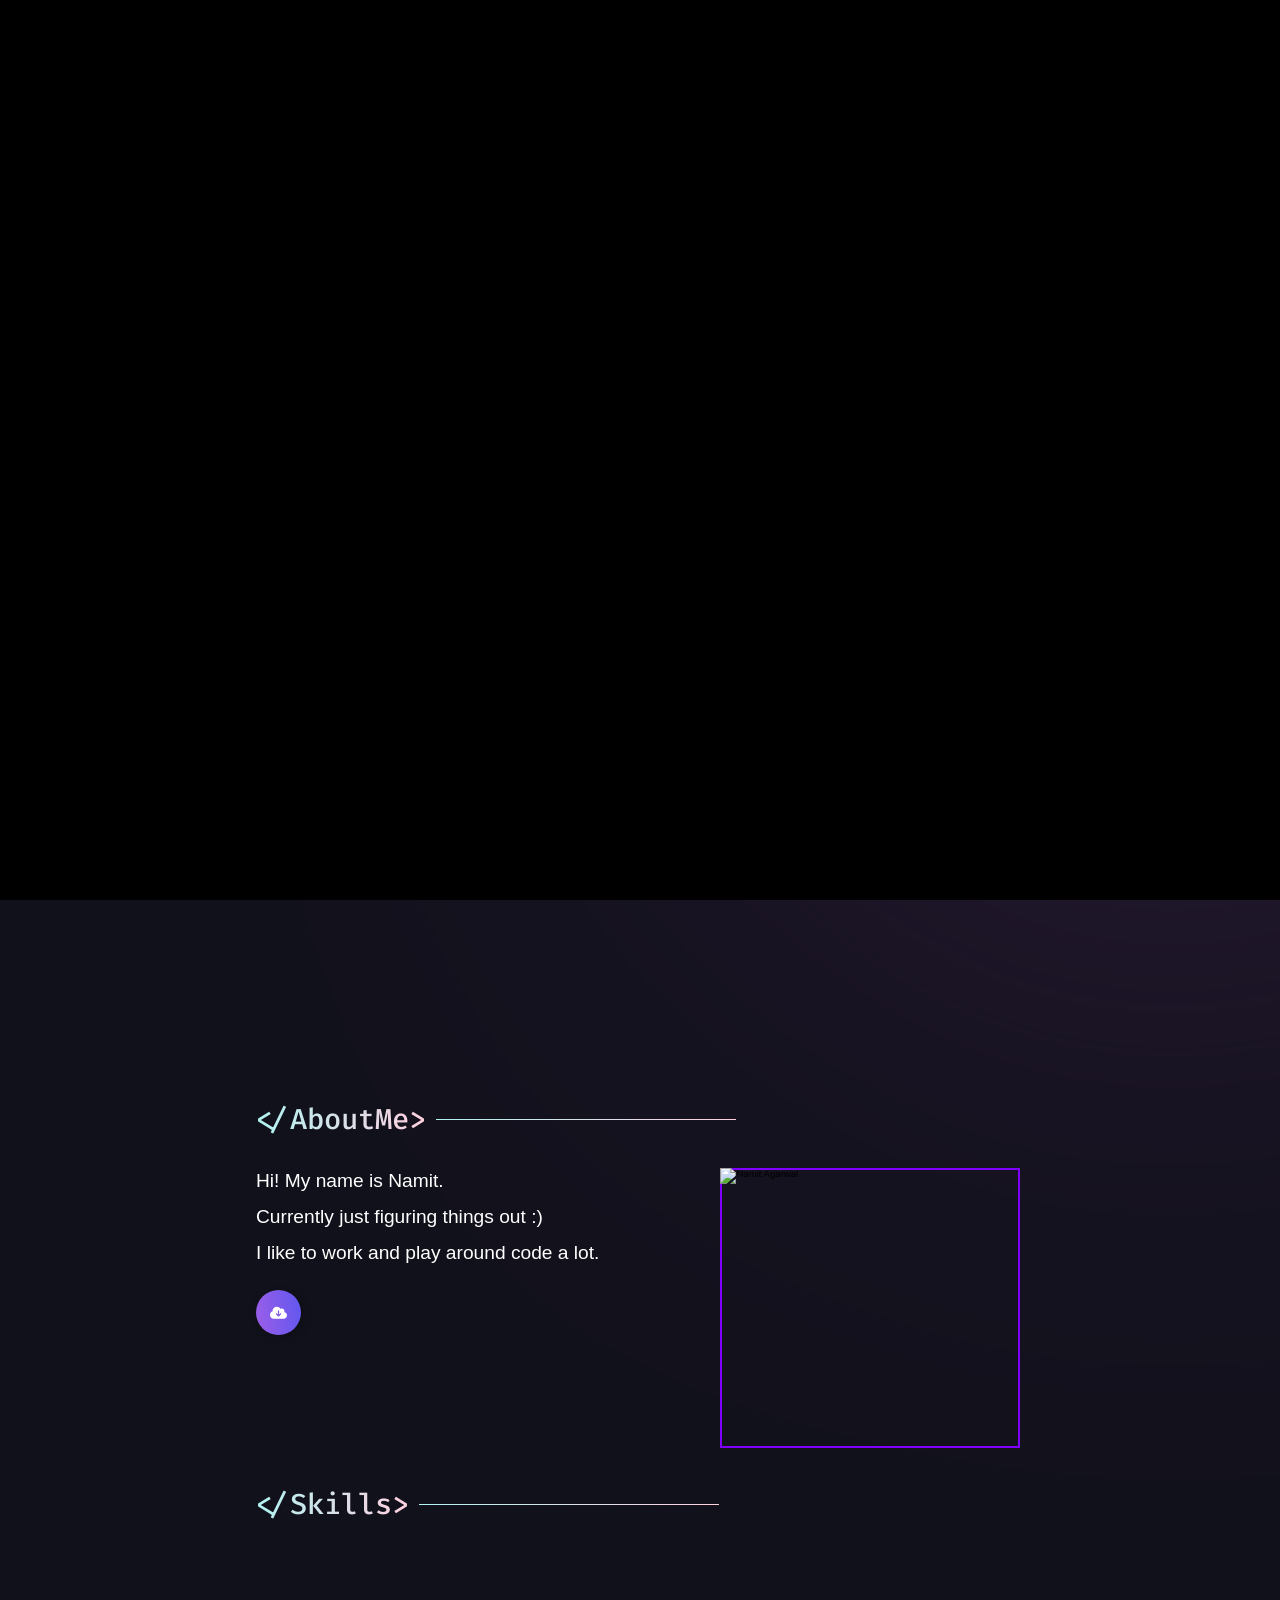
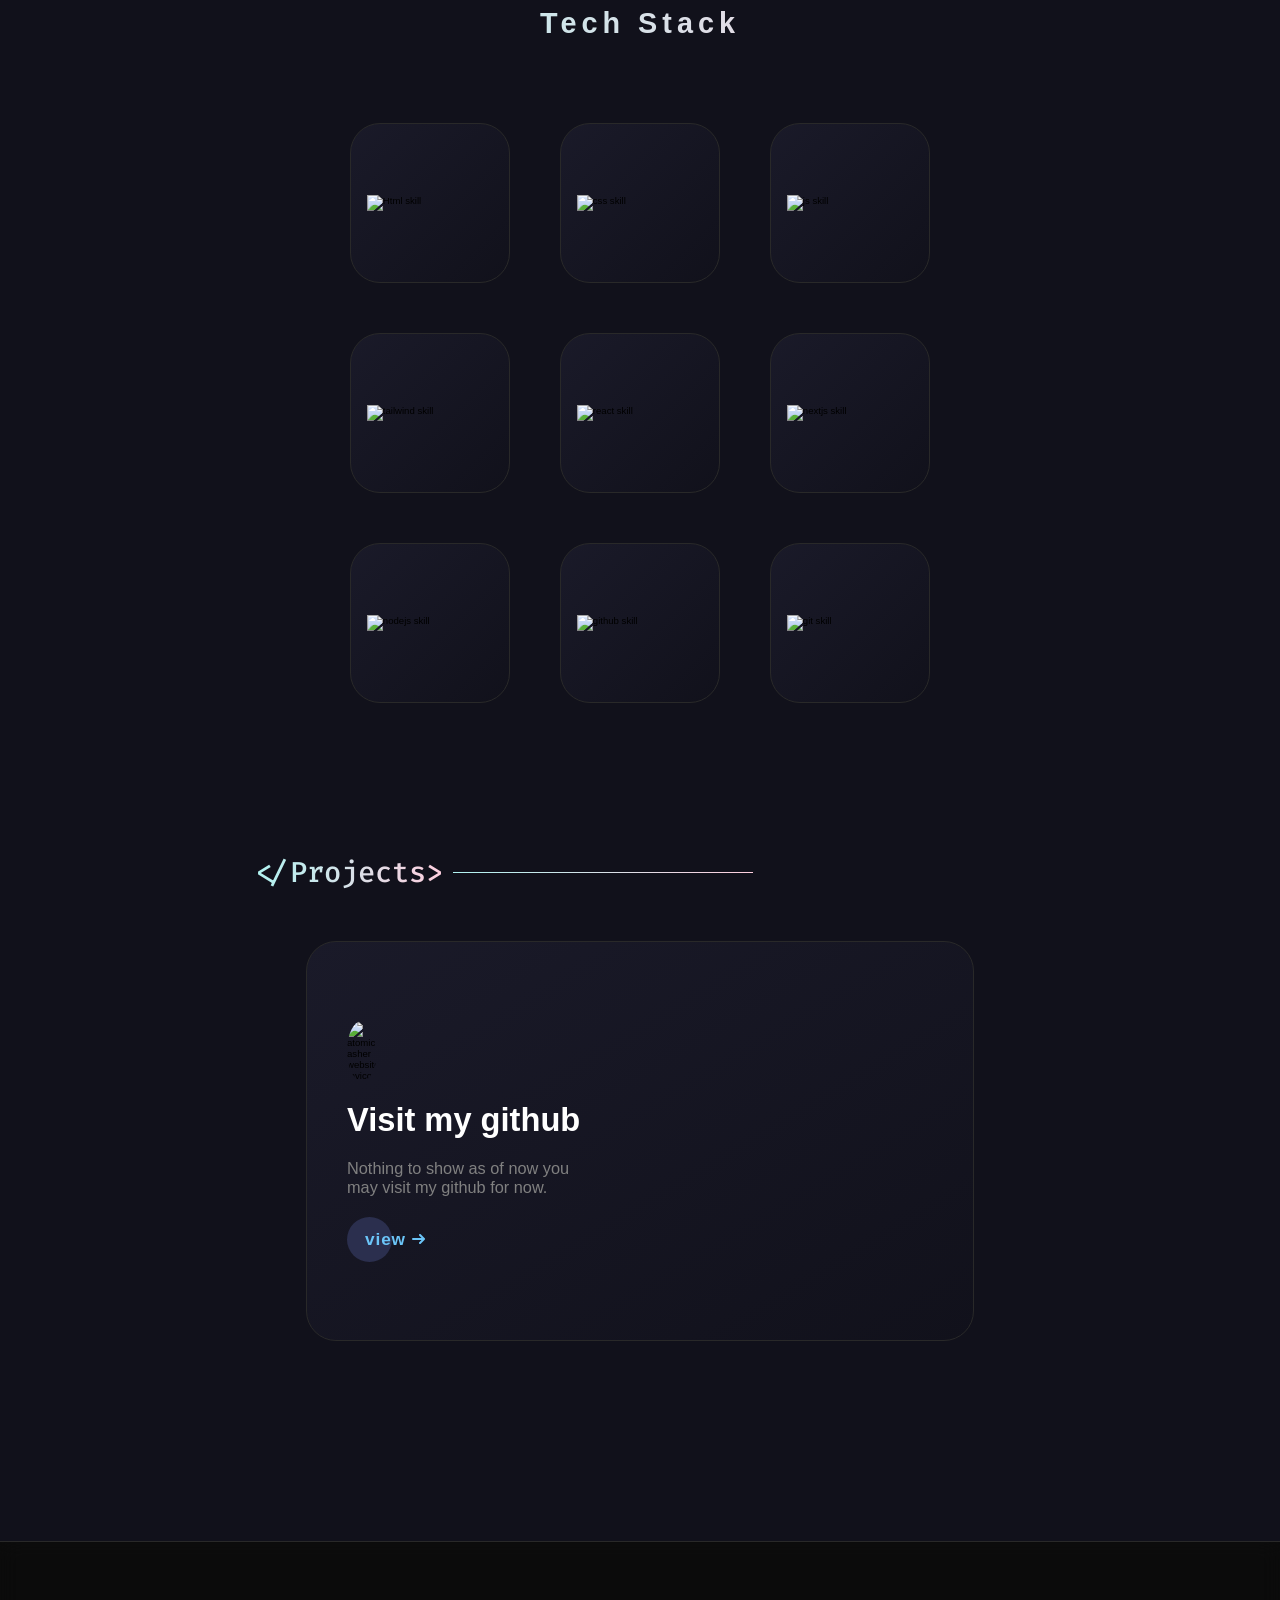
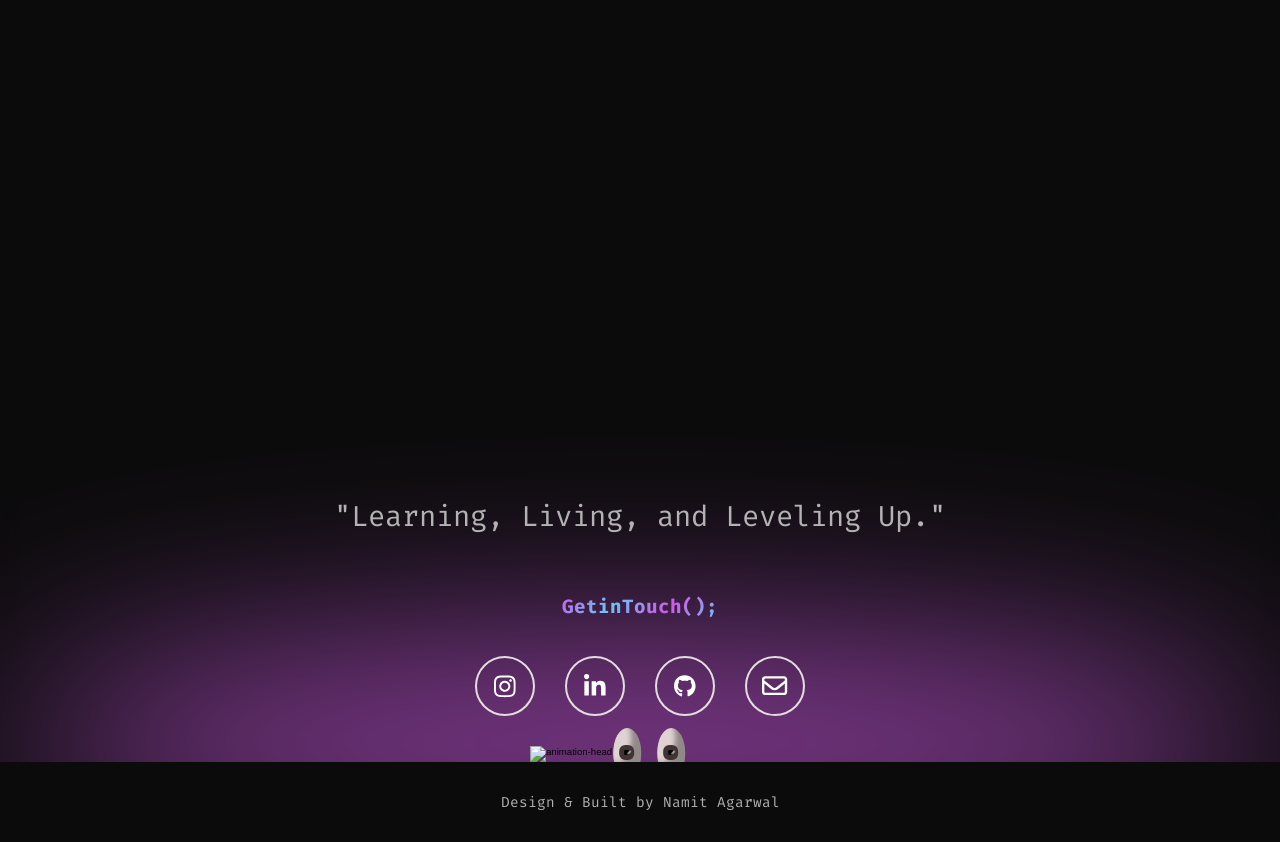
==== index.html @ bdeece2a "blog test push" ====
<!DOCTYPE html>
<html lang="en">
<!-- 


██╗░░██╗███████╗███╗░░██╗░█████╗░
╚██╗██╔╝██╔════╝████╗░██║██╔══██╗
░╚███╔╝░█████╗░░██╔██╗██║██║░░██║
░██╔██╗░██╔══╝░░██║╚████║██║░░██║
██╔╝╚██╗███████╗██║░╚███║╚█████╔╝
╚═╝░░╚═╝╚══════╝╚═╝░░╚══╝░╚════╝░
Hey there!
-->

<head>
  <!-- don't forget to remove this >>>>(google tag manager) script, if you are using this page/code -->
  <!-- don't forget to remove this >>>>(google tag manager) script, if you are using this page/code -->
  <!-- don't forget to remove this >>>>(google tag manager) script, if you are using this page/code -->
  <!-- don't forget to remove this >>>>(google tag manager) script, if you are using this page/code -->
<!-- Google tag (gtag.js) -->
<script async src="https://www.googletagmanager.com/gtag/js?id=G-Z72FXXRV8Y"></script>
<script>
  window.dataLayer = window.dataLayer || [];
  function gtag(){dataLayer.push(arguments);}
  gtag('js', new Date());

  gtag('config', 'G-Z72FXXRV8Y');
</script>
  <!-- don't forget to remove this >>(google site verification meta tag) tag, if you are using this page/code -->
  <!-- don't forget to remove this >>(google site verification meta tag) tag, if you are using this page/code -->
  <!-- don't forget to remove this >>(google site verification meta tag) tag, if you are using this page/code -->
  <!-- don't forget to remove this >>(google site verification meta tag) tag, if you are using this page/code -->
  <meta name="google-site-verification" content="Dq8qSRNq8d1S6XVobaVeWuJ9R1ByMBgdEdZXP4GOPiw" />
  <!-- don't forget to remove this >>(google site verification meta tag) tag, if you are using this page/code -->
  <!-- don't forget to remove this >>(google site verification meta tag) tag, if you are using this page/code -->
  <!-- don't forget to remove this >>(google site verification meta tag) tag, if you are using this page/code -->

  <meta charset="UTF-8" />
  <meta http-equiv="X-UA-Compatible" content="IE=edge" />
  <meta name="viewport" content="width=device-width, initial-scale=1.0" />
  <meta name="robots" content="index, follow" />
  <meta name="theme-color" content="#000" />
  <meta name="description"
    content="Namit Agarwal | Portfolio, Visit and know about me & my projects/designs. I value simple content structure, clean design patterns, and thoughtful interactions." />
  <meta name="keywords"
    content="namit agarwal,namit agarwal portfolio,Namit Agarwal Portfolio,namitagarwal,xeno761 github," />
  <meta name="author" content="Namit Agarwal" />
  <meta property="og:image" content="https://xeno761.github.io/src/png/Preview-card-min.png" />
  <meta property="og:title" content="Namit Agarwal | Portfolio" />
  <meta property="og:description"
    content="Hi! My name is Namit." />

  <meta property="og:url" content="https://xeno761.github.io/" />
  <meta property="og:site_name" content="Namit Agarwal Portfolio" />

  <meta name="twitter:card" content="summary_large_image" />
  <meta name="twitter:site" content="@XenoBolte" />
  <meta name="twitter:title" content="Namit Agarwal | Portfolio" />
  <meta name="twitter:description"
  content="Hi! My name is Namit" />
  <meta name="twitter:image" content="https://xeno761.github.io/src/png/Preview-card-min.png" />
  <title>Namit Agarwal | Portfolio</title>
  <link rel="icon" type="image/x-icon" href="src/png/main-favicon.png" />
  <!-- aos cdn -->
  <link rel="stylesheet" href="https://unpkg.com/aos@next/dist/aos.css" />
  <!-- stylesheet -->
  <link rel="stylesheet" href="style.css" />
  <!-- google fonts-->
  <link rel="stylesheet"
    href="https://fonts.googleapis.com/css2?family=Passions+Conflict&family=Orbitron&family=Fira+Code&family=Six+Caps" />

<body class="body">
  <audio loop="" id="audioPlayer" style="display: none">
    <source src="src/mp3/preloader.mp3" type="audio/mp3" />
  </audio>
  <div id="preloader"></div>
  <noscript>Allow Javascript</noscript>

  <header>
    <div class="cursor-inner" id="cursor-inner"></div>
    <div class="cursor-outer" id="cursor-outer"></div>

    <div class="navbar" id="navbar">
      <div class="hey">Hey!</div>
      <div class="logo" tabindex="0" aria-label="namit agarwal logo">
        <div class="logo-top">
          <img src="src/png/nav-avatar.png" alt="animation-head" id="nav-avatar"/>
        </div>
      </div>
      <div class="navbar-tabs" id="navbar-tabs">
        <ul class="navbar-tabs-ul">
          <li class="home activeThistab" class="navbar-tabs-li" data-aos="fade-down" data-aos-delay="100">
            <a href="#home" tabindex="0" aria-label="Home menu button">
              &#60;/Home&#62;
            </a>
          </li>

          <li class="about" class="navbar-tabs-li" data-aos="fade-down" data-aos-delay="300">
            <a href="#about" aria-label="about menu button">
              &#60;/AboutMe&#62;
            </a>
          </li>

          <li class="skills" class="navbar-tabs-li" data-aos="fade-down" data-aos-delay="500">
            <a href="#skills" aria-label="skills menu button">
              &#60;/Skills&#62;
            </a>
          </li>

          <li class="projects" class="navbar-tabs-li" data-aos="fade-down" data-aos-delay="700">
            <a href="#projects" aria-label="projects menu button">
              &#60;/Projects&#62;
            </a>
          </li>

          <li class="Blog" class="navbar-tabs-li" data-aos="fade-down" data-aos-delay="900">
            <a href="blog.html" aria-label="blog menu button">
              &#60;/Blog&#62;
            </a>
          </li>

        </ul>
      </div>
      <!-- navbar tabs ends -->
    </div>
  </header>
  <!-- header ends here -->

  <main>
    <!-- hamburger -->
    <div class="hamburger" id="hamburger" data-aos="fade">
      <div class="hamburgerbase">
        <button id="hamburger-button" onclick="hamburgerMenu()" tabindex="0" aria-label="Menu Button">
          <span class="burger-bar" id="burger-bar1"></span>
          <span class="burger-bar" id="burger-bar2"></span>
          <span class="burger-bar" id="burger-bar3"></span>
        </button>
      </div>
    </div>
    <!-- hamburger -->
    <div class="mobiletogglemenu" id="mobiletogglemenu">
      <ul class="mobile-navbar-tabs-ul" id="mobile-ul">
        <li id="home-mobile-tab" class="mobile-navbar-tabs-li home activeThismobiletab" onclick="hidemenubyli()">
          <a href="#home" tabindex="0" aria-label="Home menu button">
            &#60;/Home&#62;
          </a>
        </li>

        <li id="aboutme-mobile-tab" class="mobile-navbar-tabs-li about" onclick="hidemenubyli()">
          <a href="#about" tabindex="0" aria-label="about menu button">
            &#60;/AboutMe&#62;
          </a>
        </li>
        <li id="skills-mobile-tab" class="mobile-navbar-tabs-li skills" onclick="hidemenubyli()">
          <a href="#skills" tabindex="0" aria-label="skills menu button">
            &#60;/Skills&#62;
          </a>
        </li>
        <li id="projects-mobile-tab" class="mobile-navbar-tabs-li projects" onclick="hidemenubyli()">
          <a href="#projects" tabindex="0" aria-label="projects menu button">
            &#60;/Projects&#62;
          </a>
        </li>
        <li id="blog-mobile-tab" class="mobile-navbar-tabs-li Blog" onclick="hidemenubyli()">
          <a href="blog.html" tabindex="0" aria-label="blog menu button">
            &#60;/Blog&#62;
          </a>
        </li>
      </ul>
    </div>
    <!-- mobile toggle menu ends -->

    <section class="landing-page-container" id="home">
      <div class="blob"></div>

      <div class="text-content">
        <article id="hello-friend" data-aos="fade-up" data-aos-delay="0">
          <p class="jello">H</p>
          <p class="jello">e</p>
          <p class="jello">y</p>
          <p class="jello">👋</p>
          <p class="jello">;</p>
          &nbsp;
          <p class="jello">I</p>
          <p class="jello">'</p>
          <p class="jello">m</p>
        </article>
        <article id="name" data-aos="fade-up" data-aos-delay="200">
          <p class="jello">N</p>
          <p class="jello">a</p>
          <p class="jello">m</p>
          <p class="jello">i</p>
          <p class="jello">t</p>
          &nbsp;
          <p class="jello">A</p>
          <p class="jello">g</p>
          <p class="jello">a</p>
          <p class="jello">r</p>
          <p class="jello">w</p>
          <p class="jello">a</p>
          <p class="jello">l</p>
          <p class="jello">.</p>
        </article>

        <article id="work" data-aos="fade-up" data-aos-delay="400">
          <div>
            <p class="jello">S</p>
            <p class="jello">t</p>
            <p class="jello">u</p>
            <p class="jello">d</p>
            <p class="jello">y</p>
            <p class="jello">i</p>
            <p class="jello">n</p>
            <p class="jello">g</p>
          </div>
          <div>
            <p class="jello">a</p>
            <p class="jello">t</p>
          </div>
          <div>
            <p class="jello">D</p>
            <p class="jello">Y</p>
            <p class="jello">P</p>
            <p class="jello">I</p>
            <p class="jello">U</p>
          </div>
        </article>
        <p id="info-para" data-aos="fade-up" data-aos-delay="600">
          Just studying as of now.<br />
          <br />
          I keep on stacking new skills whenever i can.
        </p>
        <div class="contact-btn-div" data-aos="fade-up" data-aos-delay="800">
          <a href="mailto:namitagarwal761@gmail.com" tabindex="-1">
            <button class="letsTalkBtn">
              <p class="letsTalkBtn-text">Let's Talk!</p>
              <span class="letsTalkBtn-BG"></span>
            </button></a>
          <div class="setting-container" id="setting-container">
            <input type="checkbox" id="switchforsetting" onclick="settingtoggle()" />

            <label for="switchforsetting" class="needtobeinvert" id="labelforsetting" tabindex="0"
              aria-label="settings for sound and appearance"></label>

            <div class="visualmodetogglebuttoncontainer" id="visualmodetogglebuttoncontainer">
              <input type="checkbox" id="switchforvisualmode" onclick="visualmode()" />
              <label for="switchforvisualmode" id="labelforvisualmode" tabindex="0"
                aria-label="switch appearance"></label>
            </div>

            <div class="soundtogglebuttoncontainer" id="soundtogglebuttoncontainer">
              <input type="checkbox" id="switchforsound" onclick="playpause()" />
              <label for="switchforsound" id="labelforsound" tabindex="0" aria-label="switch sound"
                class="needtobeinvert"></label>
            </div>
          </div>
          <!-- setting div ends -->
        </div>
        <!-- contact-btn-div -->
      </div>
     
    </section>
    <!-- landing page ends here -->
    <section class="about-section-container" id="about" data-aos="fade-up">
      <div class="about-section">
        <div class="section-heading">
          <h2 class="section-heading-article" tabindex="0" aria-label="About me heading">
            &#60;/AboutMe&#62;
          </h2>
          <p class="sectionHeadingP"></p>
        </div>

        <div class="info-dp-section">
          <div class="about-info">
            <p tabindex="0">
              Hi! My name is Namit.
            </p>
            <br />
            <p tabindex="0">
              Currently just figuring things out :)
            </p>
            <br />
            <p tabindex="0">
              I like to work and play around code a lot.
            </p>
             <!-- Resume button -->
      <button class="resume-btn" id="resume-btn" onclick="openURL()">
        <div class="sign">
          <svg viewBox="0 0 640 512">
            <path
              d="M144 480C64.5 480 0 415.5 0 336c0-62.8 40.2-116.2 96.2-135.9c-.1-2.7-.2-5.4-.2-8.1c0-88.4 71.6-160 160-160c59.3 0 111 32.2 138.7 80.2C409.9 102 428.3 96 448 96c53 0 96 43 96 96c0 12.2-2.3 23.8-6.4 34.6C596 238.4 640 290.1 640 352c0 70.7-57.3 128-128 128H144zm79-167l80 80c9.4 9.4 24.6 9.4 33.9 0l80-80c9.4-9.4 9.4-24.6 0-33.9s-24.6-9.4-33.9 0l-39 39V184c0-13.3-10.7-24-24-24s-24 10.7-24 24V318.1l-39-39c-9.4-9.4-24.6-9.4-33.9 0s-9.4 24.6 0 33.9z" />
          </svg>
        </div>

        <div class="text">Resume</div>
      </button>
          </div>

          <div class="dp" data-aos="fade-up">
            <img src="./src/png/namit.png" alt="Namit Agarwal" tabindex="0" aria-label="image of namit" />
          </div>
        </div>
      </div>
    </section>
    <!-- about section ends  -->

    <section class="skills-section-container" id="skills">
      <div class="skills-section">
        <div class="section-heading" data-aos="fade-up">
          <h2 class="section-heading-article" tabindex="0" aria-label="skills heading">
            &#60;/Skills&#62;
          </h2>
          <p class="sectionHeadingP"></p>
        </div>

        <div class="frontend-dev-section">
          <h3 class="frontend-dev-heading" data-aos="fade-up" tabindex="0"
            aria-label="As a frontend a developer these are the skills i have">
            Tech Stack
          </h3>
          <ul class="tech-stack-wrapper">
            <li class="tech-stack-box" data-aos="fade-up">
              <img src="./src/png/htmllogo.png" alt="Html skill" class="tech-stack-logo" />
              <span class="tooltip">HTML</span>
            </li>

            <li class="tech-stack-box" data-aos="fade-up">
              <img src="./src/png/csslogo.png" alt="css skill" class="tech-stack-logo" />
              <span class="tooltip">CSS</span>
            </li>

            <li class="tech-stack-box" data-aos="fade-up">
              <img src="./src/png/jslogo.png" alt="js skill" class="tech-stack-logo" />
              <span class="tooltip">JS</span>
            </li>

            <li class="tech-stack-box" data-aos="fade-up">
              <img src="./src/png/tailwind.png" alt="tailwind skill" class="tech-stack-logo" />
              <span class="tooltip">TAILWIND</span>
            </li>

            <li class="tech-stack-box" data-aos="fade-up">
              <img src="./src/png/reactlogo.png" alt="react skill" class="tech-stack-logo" />
              <span class="tooltip">REACTJS</span>
            </li>

            <li class="tech-stack-box" data-aos="fade-up">
              <img src="./src/png/nextlogo.png" alt="nextjs skill" class="tech-stack-logo" />
              <span class="tooltip">NEXTJS</span>
            </li>

            <li class="tech-stack-box" data-aos="fade-up">
              <img src="./src/png/node.png" alt="nodejs skill" class="tech-stack-logo" />
              <span class="tooltip">NODEJS</span>
            </li>

            <li class="tech-stack-box" data-aos="fade-up">
              <img src="./src/png/githublogo.png" alt="github skill" class="tech-stack-logo needtobeinvert" />
              <span class="tooltip">GITHUB</span>
            </li>

            <li class="tech-stack-box" data-aos="fade-up">
              <img src="./src/png/gitlogo.png" alt="git skill" class="tech-stack-logo" />
              <span class="tooltip">GIT</span>
            </li>
          </ul>
        </div>
      </div>
    </section>
    <!-- skills section ends -->
    <section class="projects-section-container" id="projects">
      <div class="projects-section-div">
        <div class="section-heading" data-aos="fade-up">
          <h2 class="section-heading-article" tabindex="0" aria-label="My projects starts from here">
            &#60;/Projects&#62;
          </h2>
          <p class="sectionHeadingP"></p>
        </div>
        <div class="project-boxes-div">
          <div data-aos="fade-up" class="project-box-wrapper">
            <div class="project-box project-box2" id="project-box2">
              <div class="info-div">
                <img src="./src/png/githublogo.png" alt="atomic asher website favicon" class="faviconforProject" />
                <article class="ProjectHeading">Visit my github</article>
                <p class="ProjectDescription">
                  Nothing to show as of now you may visit my github for now.
                </p>
                <div class="project-buttons">
                  <a href="https://github.com/xeno761" target="_blank" class="cta"
                    aria-label="Visit all my projects">
                    <span>view</span>
                    <svg viewBox="0 0 13 10" height="10px" width="15px">
                      <path d="M1,5 L11,5"></path>
                      <polyline points="8 1 12 5 8 9"></polyline>
                    </svg>
                  </a>
                </div>
              </div>
          <!-- --------------------- -->

        </div>
      </div>
    </section>
  </main>
  <!-- main ends here -->

  <footer id="footer">
    <button class="fas" id="backtotopbutton" onclick="scrolltoTopfunction()">
      <article aria-label="Back to top">&#8592;BACK TO TOP</article>
    </button>
    <div class="footer-background">
      <div class="footer-blob"></div>
    </div>
    <div class="footer-foreground">
      <div class="footercontainer">
        <div class="two-words">
          <article tabindex="0" aria-label="Learning, Living, and Leveling Up, my quote">
            "Learning, Living, and Leveling Up."
          </article>
        </div>
        <div class="social-media-container">
          <div class="getintouch-heading">
            <article>GetinTouch();</article>
          </div>
          <div class="logos">
            <a href="https://www.instagram.com/namit_xd/" target="_blank" tabindex="0"
              aria-label="My instagram"><svg viewBox="0 0 448 512" class="SocialHandle">
                <path
                  d="M224.1 141c-63.6 0-114.9 51.3-114.9 114.9s51.3 114.9 114.9 114.9S339 319.5 339 255.9 287.7 141 224.1 141zm0 189.6c-41.1 0-74.7-33.5-74.7-74.7s33.5-74.7 74.7-74.7 74.7 33.5 74.7 74.7-33.6 74.7-74.7 74.7zm146.4-194.3c0 14.9-12 26.8-26.8 26.8-14.9 0-26.8-12-26.8-26.8s12-26.8 26.8-26.8 26.8 12 26.8 26.8zm76.1 27.2c-1.7-35.9-9.9-67.7-36.2-93.9-26.2-26.2-58-34.4-93.9-36.2-37-2.1-147.9-2.1-184.9 0-35.8 1.7-67.6 9.9-93.9 36.1s-34.4 58-36.2 93.9c-2.1 37-2.1 147.9 0 184.9 1.7 35.9 9.9 67.7 36.2 93.9s58 34.4 93.9 36.2c37 2.1 147.9 2.1 184.9 0 35.9-1.7 67.7-9.9 93.9-36.2 26.2-26.2 34.4-58 36.2-93.9 2.1-37 2.1-147.8 0-184.8zM398.8 388c-7.8 19.6-22.9 34.7-42.6 42.6-29.5 11.7-99.5 9-132.1 9s-102.7 2.6-132.1-9c-19.6-7.8-34.7-22.9-42.6-42.6-11.7-29.5-9-99.5-9-132.1s-2.6-102.7 9-132.1c7.8-19.6 22.9-34.7 42.6-42.6 29.5-11.7 99.5-9 132.1-9s102.7-2.6 132.1 9c19.6 7.8 34.7 22.9 42.6 42.6 11.7 29.5 9 99.5 9 132.1s2.7 102.7-9 132.1z" />
              </svg></a>

            <a href="https://linkedin.com/in/namit-agarwal-331900345?original_referer=" target="_blank"
              aria-label="My Linkdin"><svg class="SocialHandle" viewBox="0 0 448 512">
                <path
                  d="M100.28 448H7.4V148.9h92.88zM53.79 108.1C24.09 108.1 0 83.5 0 53.8a53.79 53.79 0 0 1 107.58 0c0 29.7-24.1 54.3-53.79 54.3zM447.9 448h-92.68V302.4c0-34.7-.7-79.2-48.29-79.2-48.29 0-55.69 37.7-55.69 76.7V448h-92.78V148.9h89.08v40.8h1.3c12.4-23.5 42.69-48.3 87.88-48.3 94 0 111.28 61.9 111.28 142.3V448z" />
              </svg></a>

            <a href="https://github.com/xeno761" target="_blank" aria-label="My github"><svg viewBox="0 0 496 512"
                class="SocialHandle">
                <path
                  d="M165.9 397.4c0 2-2.3 3.6-5.2 3.6-3.3.3-5.6-1.3-5.6-3.6 0-2 2.3-3.6 5.2-3.6 3-.3 5.6 1.3 5.6 3.6zm-31.1-4.5c-.7 2 1.3 4.3 4.3 4.9 2.6 1 5.6 0 6.2-2s-1.3-4.3-4.3-5.2c-2.6-.7-5.5.3-6.2 2.3zm44.2-1.7c-2.9.7-4.9 2.6-4.6 4.9.3 2 2.9 3.3 5.9 2.6 2.9-.7 4.9-2.6 4.6-4.6-.3-1.9-3-3.2-5.9-2.9zM244.8 8C106.1 8 0 113.3 0 252c0 110.9 69.8 205.8 169.5 239.2 12.8 2.3 17.3-5.6 17.3-12.1 0-6.2-.3-40.4-.3-61.4 0 0-70 15-84.7-29.8 0 0-11.4-29.1-27.8-36.6 0 0-22.9-15.7 1.6-15.4 0 0 24.9 2 38.6 25.8 21.9 38.6 58.6 27.5 72.9 20.9 2.3-16 8.8-27.1 16-33.7-55.9-6.2-112.3-14.3-112.3-110.5 0-27.5 7.6-41.3 23.6-58.9-2.6-6.5-11.1-33.3 2.6-67.9 20.9-6.5 69 27 69 27 20-5.6 41.5-8.5 62.8-8.5s42.8 2.9 62.8 8.5c0 0 48.1-33.6 69-27 13.7 34.7 5.2 61.4 2.6 67.9 16 17.7 25.8 31.5 25.8 58.9 0 96.5-58.9 104.2-114.8 110.5 9.2 7.9 17 22.9 17 46.4 0 33.7-.3 75.4-.3 83.6 0 6.5 4.6 14.4 17.3 12.1C428.2 457.8 496 362.9 496 252 496 113.3 383.5 8 244.8 8zM97.2 352.9c-1.3 1-1 3.3.7 5.2 1.6 1.6 3.9 2.3 5.2 1 1.3-1 1-3.3-.7-5.2-1.6-1.6-3.9-2.3-5.2-1zm-10.8-8.1c-.7 1.3.3 2.9 2.3 3.9 1.6 1 3.6.7 4.3-.7.7-1.3-.3-2.9-2.3-3.9-2-.6-3.6-.3-4.3.7zm32.4 35.6c-1.6 1.3-1 4.3 1.3 6.2 2.3 2.3 5.2 2.6 6.5 1 1.3-1.3.7-4.3-1.3-6.2-2.2-2.3-5.2-2.6-6.5-1zm-11.4-14.7c-1.6 1-1.6 3.6 0 5.9 1.6 2.3 4.3 3.3 5.6 2.3 1.6-1.3 1.6-3.9 0-6.2-1.4-2.3-4-3.3-5.6-2z" />
              </svg></a>

            <a href="mailto:namitagarwal761@gmail.com" target="_blank" aria-label="My G mail"><svg id="GmailLogo"
                viewBox="0 0 512 512">
                <path
                  d="M64 112c-8.8 0-16 7.2-16 16v22.1L220.5 291.7c20.7 17 50.4 17 71.1 0L464 150.1V128c0-8.8-7.2-16-16-16H64zM48 212.2V384c0 8.8 7.2 16 16 16H448c8.8 0 16-7.2 16-16V212.2L322 328.8c-38.4 31.5-93.7 31.5-132 0L48 212.2zM0 128C0 92.7 28.7 64 64 64H448c35.3 0 64 28.7 64 64V384c0 35.3-28.7 64-64 64H64c-35.3 0-64-28.7-64-64V128z" />
              </svg></a>
          </div>
        </div>
        <div class="footer-avatar-container">
          <img src="src/png/footer-avatar.png" alt="animation-head" class="footer-avatar-img" id="footer-wala-avatar"/>
          <div class="footer-avatar-face">
            <div class="footer-avatar-eye footer-left-eye">
              <div class="footer-pupil"></div>
            </div>
            <div class="footer-avatar-eye footer-right-eye">
              <div class="footer-pupil"></div>
            </div>
          </div>
        </div>
        <div class="footer-bottom">
          <article>
            Design & Built by Namit Agarwal
          </article>
        </div>
      </div>
    </div>
  </footer>
  <!-- footer ends here -->

  <script src="main.js"></script>

  <script src="https://unpkg.com/aos@next/dist/aos.js"></script>
  <script>
    AOS.init();
  </script>

  <script>
    function openURL() {
      var url = "src/pdf/Namit's Resume.pdf";

      window.open(url, "_blank");
    }
  </script>

  <script>
    const cursorInner = document.getElementById("cursor-inner");
    const cursorOuter = document.getElementById("cursor-outer");
    const links = document.querySelectorAll("a,label,button");

    document.addEventListener("mousemove", function (e) {
      const posX = e.clientX;
      const posY = e.clientY;

      cursorInner.style.left = `${posX}px`;
      cursorInner.style.top = `${posY}px`;

      // cursorOuter.style.left = `${posX}px`;
      // cursorOuter.style.top = `${posY}px`;

      cursorOuter.animate(
        {
          left: `${posX}px`,
          top: `${posY}px`,
        },
        { duration: 500, fill: "forwards" }
      );

      links.forEach((link) => {
        link.addEventListener("mouseenter", () => {
          cursorInner.classList.add("hover");
          cursorOuter.classList.add("hover");
        });
        link.addEventListener("mouseleave", () => {
          cursorInner.classList.remove("hover");
          cursorOuter.classList.remove("hover");
        });
      });
    });
  </script>
</body>

</html>
---- style.css ----
#labelforsetting,
#labelforvisualmode,
#switchforvisualmode:checked+#labelforvisualmode {
    background-repeat: no-repeat;
    background-position: center
}

#labelforsetting,
#labelforsound {
    height: 40px;
    background-size: 60%
}

#preloader,
.invertapplied,
.invertsettinglabel {
    filter: invert(1)
}

#preloader,
noscript {
    width: 100%;
    height: 100%
}

body,
noscript {
    background-color: var(--color-dark-mode)
}

.main,
body {
    overflow-x: hidden
}

#backtotopbutton article,
:root {
    font-family: Whitney, -apple-system, BlinkMacSystemFont, Segoe UI, Roboto, Helvetica, Arial, sans-serif
}

.eye,
.image-div,
.logo,
.navbar,
.project-box,
.resume-btn,
footer {
    overflow: hidden
}

.cta,
.github-redirect,
.navbar-tabs-ul a {
    text-decoration: none
}

#GmailLogo,
.sign svg path {
    fill: white
}

* {
    box-sizing: border-box;
    margin: 0;
    padding: 0;
    -webkit-user-select: none;
    -moz-user-select: none;
    -ms-user-select: none;
    user-select: none;
    -webkit-tap-highlight-color: transparent
}

::selection {
    background-color: transparent
}

::-moz-selection {
    background: 0 0
}

html {
    font-size: 62.5%;
    scroll-behavior: smooth;
    text-rendering: optimizeLegibility;
    -webkit-font-smoothing: antialiased
}

:root {
    cursor: default;
    --color-white: #fff;
    --color-black: #000;
    --color-dark-mode: #11111b;
    --color-light-mode: #ece7e1;
    --color-ddd-color: #ddd;
    --color-gray: #c4c4c4;
    --color-purple: #8000ff;
    --color-light-purple: #cf59e6;
    --color-light-blue: #6bc5f8;
    --color-navbarBorder-dark: #e2e2e207;
    --color-shadowDark: rgba(0, 0, 0, 0.137);
    --static-heading-gradient-blue: #b0f3f1;
    --static-heading-gradient-pink: #ffcfdf;
    --tech-stack-box-first-color: #1a1a29;
    --tech-stack-box-second-color: rgba(27, 27, 40, 0);
    --tech-stack-box-border-color: #292929
}

#hello-friend,
.footer-bottom article,
.getintouch-heading article,
.language-speak article,
.navbar-tabs-ul li,
.two-words article {
    font-family: fira code
}

::-webkit-scrollbar {
    width: 5px
}

::-webkit-scrollbar-track {
    background: #0a0a10
}

::-webkit-scrollbar-thumb {
    background-color: #8000ff
}

.cursor-inner {
    width: 8px;
    height: 8px;
    background-color: var(--color-light-blue)
}

.cursor-outer {
    width: 35px;
    height: 35px;
    border: 2px solid #fff
}

.cursor-inner,
.cursor-outer {
    position: fixed;
    top: 0;
    left: 0;
    transform: translate(-50%, -50%);
    border-radius: 50%;
    z-index: 9999;
    pointer-events: none
}

.setting-container,
.settingactivate {
    transform-origin: left;
    transition-duration: .5s
}

.cursor-inner.hover {
    width: 25px;
    height: 25px;
    transition: .2s;
    mix-blend-mode: difference
}

.cursor-outer.hover {
    width: 50px;
    height: 50px;
    transition: .2s
}

.activeThistab:before,
.navbar-tabs-ul li:hover:before {
    background-color: var(--color-white);
    height: 10px;
    width: 10px;
    left: -20px
}

.light-mode {
    --color-dark-mode: #ece7e1;
    --color-black: #fff;
    --color-white: #000;
    --color-ddd-color: rgb(31, 31, 31);
    --color-navbarBorder-dark: #d1d6eb;
    --static-heading-gradient-blue: #0f7878;
    --static-heading-gradient-pink: #f09bb9;
    --color-shadowDark: #e2ddd7;
    --tech-stack-box-first-color: #e7e2db;
    --tech-stack-box-second-color: #ece7e100;
    --tech-stack-box-border-color: #dad5cf
}

.setting-container {
    width: 60px;
    height: 50px;
    margin-left: 50px;
    display: flex;
    align-items: center;
    gap: 30px;
    padding: 20px 0
}

#labelforsetting {
    width: 40px;
    display: flex;
    align-items: center;
    justify-content: center;
    padding: 0 20px;
    background-image: url(src/svg/settings-svgrepo-com.svg);
    transition-duration: .5s;
    cursor: pointer
}

.soundtogglebuttoncontainer,
.visualmodetogglebuttoncontainer {
    align-items: center;
    width: fit-content;
    transition-duration: .3s
}

.settingactivate {
    width: 200px
}

.visualmodetogglebuttoncontainer {
    height: fit-content;
    display: flex;
    justify-content: center;
    transform: translate(-50px) scale(0)
}

.visualmodeshow {
    transition-duration: .3s;
    transform: translate(0) scale(1)
}

#switchforsetting,
#switchforsound,
#switchforvisualmode,
.hamburger,
.mobiletogglemenu {
    display: none
}

#switchforsetting:checked+#labelforsetting {
    transform: rotate(180deg);
    transition-duration: .5s
}

#labelforvisualmode {
    position: relative;
    width: 40px;
    height: 40px;
    background-image: url(src/png/crescent-moon.png);
    background-size: 50%;
    transition-duration: .5s;
    cursor: pointer
}

#switchforvisualmode:checked+#labelforvisualmode {
    transform: rotate(360deg);
    transition-duration: .5s;
    background-image: url(src/png/sun.png);
    background-size: 60%
}

.soundtogglebuttoncontainer {
    height: fit-content;
    display: flex;
    justify-content: center;
    transform: translate(-130px) scale(0)
}

#labelforsound,
#preloader {
    display: flex;
    align-items: center;
    background-repeat: no-repeat;
    background-position: center
}

.soundmodeshow {
    transition-delay: .1s;
    transition-duration: .5s;
    display: inline-block;
    transform: translate(0) scale(1)
}

.logo,
.logo:hover {
    transition-duration: 1s
}

#labelforsound {
    position: relative;
    justify-content: center;
    width: 40px;
    background-image: url(src/svg/Mute_Icon.svg);
    cursor: pointer;
    transition-duration: .5s
}

#switchforsound:checked+#labelforsound {
    transition-duration: .5s;
    background-image: url(src/svg/Speaker_Icon.svg);
    background-size: 50%;
    background-repeat: no-repeat;
    background-position: center
}

header {
    width: 100%;
    height: 115px;
    display: flex;
    align-items: flex-end;
    justify-content: center
}

#preloader {
    background-color: #fff;
    position: fixed;
    z-index: 99999;
    justify-content: center;
    overflow-y: hidden;
    background-image: url(src/svg/Pulse-0.4s-200px.svg);
    background-size: 10%
}

.navbar,
noscript {
    display: flex;
    align-items: center;
    position: fixed
}

#name,
.getintouch-heading article {
    background: -webkit-linear-gradient(135deg, var(--color-light-blue), var(--color-light-purple), var(--color-light-blue), var(--color-light-purple));
    -webkit-text-fill-color: transparent
}

noscript {
    justify-content: center;
    font-size: 4rem;
    color: #fff;
    z-index: 999999
}

.fakenavbar {
    height: 0;
    width: 0%;
    background-color: transparent
}

.navbar {
    background-image: linear-gradient(to bottom right, var(--tech-stack-box-first-color), var(--tech-stack-box-second-color));
    backdrop-filter: blur(10px);
    height: 80px;
    width: 80%;
    padding: 0 20px;
    justify-content: space-between;
    z-index: 999;
    border: 1px solid var(--color-navbarBorder-dark);
    border-radius: 50px
}

.navbar-tabs,
.navbar-tabs-ul {
    height: 100%;
    align-items: center
}

.logo,
.navbar-tabs-ul li {
    position: relative;
    display: flex
}

.navbar-tabs {
    display: flex;
    width: 80%
}

.navbar-tabs-ul {
    width: 100%;
    display: flex;
    list-style: none;
    justify-content: flex-end;
    gap: 80px;
    color: var(--color-white)
}

.navbar-tabs-ul li {
    width: fit-content;
    height: 30px;
    text-align: center;
    align-items: center;
    justify-content: center;
    font-size: 1.5rem
}

.navbar-tabs-ul li:hover:before {
    content: "";
    position: absolute;
    border-radius: 5px;
    z-index: -1
}

.navbar-tabs-ul a {
    color: var(--color-white);
    font-weight: 100
}

.logo {
    width: 10%;
    height: 100%;
    flex-direction: column;
    align-items: center;
    justify-content: space-between;
    -webkit-user-select: none;
    -moz-user-select: none;
    -ms-user-select: none;
    user-select: none
}

.face,
.logo-top {
    width: 100%;
    align-items: center;
    display: flex
}

.hey {
    color: #fff;
    position: absolute;
    font-size: 2.5rem;
    font-weight: 300;
    background-color: #20222e;
    padding: 5px 10px;
    border-radius: 20px;
    left: 120px;
    bottom: 80px;
    opacity: 0
}

#hello-friend,
#work,
.about-info p,
.activeThistab,
.language-speak article {
    color: var(--color-white)
}

.blob,
.eye,
.pupil {
    border-radius: 50%
}

.popup {
    animation: 3s linear pop-up
}

@keyframes pop-up {
    from {
        bottom: -50px;
        left: 50px;
        opacity: 1
    }

    to {
        opacity: 0
    }
}

.logo-top {
    height: 100%;
    justify-content: center;
    transform-origin: bottom;
    transform: translateY(20%);
    position: relative
}

.activeThistab:before,
.face {
    content: "";
    position: absolute
}

.logo-top img {
    height: 75%;
    z-index: 2
}

.face {
    height: 74%;
    bottom: 0;
    justify-content: center;
    gap: 5px;
    z-index: 1;
    padding-left: 1px
}

.eye {
    width: 8px;
    height: 8px;
    display: flex;
    align-items: center;
    justify-content: center;
    background-color: #fff
}

.left-eye {
    box-shadow: -1px -2px 2px rgba(0, 0, 0, .589) inset
}

.right-eye {
    box-shadow: 1px 3px 2px rgba(0, 0, 0, .589) inset
}

.pupil {
    width: 3.5px;
    height: 3.5px;
    background: #241010
}

.logo:hover {
    transform: translateY(200px)
}

.activeThistab:before {
    border-radius: 50%;
    z-index: -1
}

.dp::after,
.dp::before {
    height: 280px;
    z-index: -2;
    content: ""
}

.main {
    width: 100%;
    height: fit-content;
    position: relative
}

.blob {
    position: absolute;
    right: -15%;
    top: 0;
    background-color: var(--color-light-purple);
    width: 600px;
    height: 100vh;
    filter: blur(300px);
    opacity: .3;
    animation: 1s linear infinite alternate-reverse breath
}

@keyframes breath {
    from {
        opacity: .3
    }

    to {
        opacity: .5
    }
}

.landing-page-container {
    width: 100%;
    height: calc(100vh - 115px);
    display: flex;
    flex-direction: row;
    align-items: center;
    justify-content: center
}

.text-content {
    display: flex;
    flex-direction: column;
    width: 60%;
    height: 100%;
    align-items: flex-start;
    justify-content: center
}

#hello-friend {
    font-size: 3.5rem;
    font-weight: 600;
    width: fit-content;
    display: flex;
    align-items: flex-end
}

#name,
#work {
    font-size: 8rem;
    width: fit-content
}

#name,
#work,
.letsTalkBtn-text {
    display: flex;
    font-weight: 700
}

@-webkit-keyframes vibrate-1 {

    0%,
    100% {
        -webkit-transform: translate(0);
        transform: translate(0)
    }

    20% {
        -webkit-transform: translate(-2px, 2px);
        transform: translate(-2px, 2px)
    }

    40% {
        -webkit-transform: translate(-2px, -2px);
        transform: translate(-2px, -2px)
    }

    60% {
        -webkit-transform: translate(2px, 2px);
        transform: translate(2px, 2px)
    }

    80% {
        -webkit-transform: translate(2px, -2px);
        transform: translate(2px, -2px)
    }
}

@keyframes vibrate-1 {

    0%,
    100% {
        -webkit-transform: translate(0);
        transform: translate(0)
    }

    20% {
        -webkit-transform: translate(-2px, 2px);
        transform: translate(-2px, 2px)
    }

    40% {
        -webkit-transform: translate(-2px, -2px);
        transform: translate(-2px, -2px)
    }

    60% {
        -webkit-transform: translate(2px, 2px);
        transform: translate(2px, 2px)
    }

    80% {
        -webkit-transform: translate(2px, -2px);
        transform: translate(2px, -2px)
    }
}

#name {
    align-items: flex-start;
    background: linear-gradient(-45deg, var(--color-light-blue), var(--color-light-purple), var(--color-light-blue), var(--color-light-purple));
    background-clip: text;
    -webkit-background-clip: text;
    background-size: 400% 400%;
    -webkit-animation: 3s infinite gradient;
    animation: 3s infinite gradient
}

@keyframes gradient {

    0%,
    100% {
        background-position: 0 50%
    }

    50% {
        background-position: 100% 50%
    }
}

#work {
    align-items: flex-start;
    flex-wrap: wrap
}

#info-para,
.about-info p {
    font-weight: 400;
    font-size: 2rem
}

#work div {
    display: flex;
    margin: 0 12px 0 0
}

.jello:hover {
    background-clip: text;
    -webkit-background-clip: text;
    -webkit-text-fill-color: transparent;
    background-color: #03e6ff;
    -webkit-animation: .9s both jello-vertical;
    animation: .9s both jello-vertical
}

#backtotopbutton,
.dp::after,
.dp::before,
.letsTalkBtn {
    background-color: transparent
}

@-webkit-keyframes jello-vertical {

    0%,
    100% {
        -webkit-transform: scale3d(1, 1, 1);
        transform: scale3d(1, 1, 1)
    }

    30% {
        -webkit-transform: scale3d(.75, 1.25, 1);
        transform: scale3d(.75, 1.25, 1)
    }

    40% {
        -webkit-transform: scale3d(1.25, .75, 1);
        transform: scale3d(1.25, .75, 1)
    }

    50% {
        -webkit-transform: scale3d(.85, 1.15, 1);
        transform: scale3d(.85, 1.15, 1)
    }

    65% {
        -webkit-transform: scale3d(1.05, .95, 1);
        transform: scale3d(1.05, .95, 1)
    }

    75% {
        -webkit-transform: scale3d(.95, 1.05, 1);
        transform: scale3d(.95, 1.05, 1)
    }
}

@keyframes jello-vertical {

    0%,
    100% {
        -webkit-transform: scale3d(1, 1, 1);
        transform: scale3d(1, 1, 1)
    }

    30% {
        -webkit-transform: scale3d(.75, 1.25, 1);
        transform: scale3d(.75, 1.25, 1)
    }

    40% {
        -webkit-transform: scale3d(1.25, .75, 1);
        transform: scale3d(1.25, .75, 1)
    }

    50% {
        -webkit-transform: scale3d(.85, 1.15, 1);
        transform: scale3d(.85, 1.15, 1)
    }

    65% {
        -webkit-transform: scale3d(1.05, .95, 1);
        transform: scale3d(1.05, .95, 1)
    }

    75% {
        -webkit-transform: scale3d(.95, 1.05, 1);
        transform: scale3d(.95, 1.05, 1)
    }
}

#info-para {
    width: 75%;
    padding-top: 30px;
    color: var(--color-ddd-color);
    line-height: 20px
}

.contact-btn-div {
    width: 100%;
    padding-top: 50px;
    height: fit-content;
    display: flex;
    align-items: center;
    justify-content: flex-start
}

.letsTalkBtn {
    position: relative;
    border: none;
    width: 180px;
    height: 40px;
    border-radius: 0;
    cursor: pointer;
    transition: .3s
}

.letsTalkBtn-text {
    width: 100%;
    height: 100%;
    background-color: rgba(230, 230, 230, .466);
    border: none;
    border-radius: 7px;
    backdrop-filter: blur(5px);
    color: #000;
    align-items: center;
    justify-content: center;
    letter-spacing: .8px
}

.cta:hover span,
.text,
.tooltip {
    color: #fff
}

.resume-btn,
.sign {
    align-items: center;
    transition-duration: .3s;
    display: flex
}

.letsTalkBtn-BG {
    position: absolute;
    width: 100%;
    height: 100%;
    background-image: linear-gradient(150deg, #71cbff, #8000ff);
    z-index: -1;
    left: 6px;
    top: 6px;
    border-radius: 7px;
    pointer-events: none;
    transition: .3s
}

.letsTalkBtn:hover {
    transform: translateY(-2px) translateX(-2px)
}

.letsTalkBtn:hover .letsTalkBtn-BG {
    transform: translateY(2px) translateX(2px)
}

.letsTalkBtn:active {
    transform: translateY(7px) translateX(7px)
}

.letsTalkBtn:active .letsTalkBtn-BG {
    transform: translateY(-7px) translateX(-7px)
}

.resume-btn {
    margin-top: 25px;
    justify-content: flex-start;
    width: 45px;
    height: 45px;
    border: none;
    border-radius: 50%;
    cursor: pointer;
    box-shadow: 2px 2px 10px rgba(0, 0, 0, .199);
    background: linear-gradient(82.3deg, #965de9 10.8%, #6358ee 94.3%);
    position: relative
}

.projects-heading-article,
.projectsHeadingP,
.section-heading-article,
.sectionHeadingP,
.skills-heading-article,
.skillsHeadingP {
    background-image: -webkit-gradient(linear, left top, right top, var(--static-heading-gradient-blue), var(--static-heading-gradient-pink));
    background-image: -webkit-linear-gradient(left, var(--static-heading-gradient-blue), var(--static-heading-gradient-pink))
}

.dp::after,
.dp::before,
.text {
    position: absolute
}

.sign {
    width: 100%;
    justify-content: center
}

.sign svg {
    width: 17px
}

.text {
    right: 0;
    width: 0%;
    opacity: 0;
    font-size: 1em;
    font-weight: 600;
    transition-duration: .3s
}

.resume-btn:hover {
    width: 130px;
    border-radius: 40px;
    transition-duration: .3s
}

.resume-btn:hover .sign {
    width: 30%;
    transition-duration: .3s;
    padding-left: 20px
}

.resume-btn:hover .text {
    opacity: 1;
    width: 70%;
    transition-duration: .3s;
    padding-right: 10px
}

.dp,
.dp::after,
.dp::before,
.dp:hover::after,
.dp:hover::before {
    transition-duration: .5s
}

.resume-btn:active {
    transform: translate(2px, 2px)
}

.about-section-container {
    width: 100%;
    height: fit-content;
    display: flex;
    align-items: center;
    justify-content: center;
    flex-direction: column;
    padding-top: 200px
}

.about-section,
.projects-section-div,
.skills-section {
    width: 60%;
    display: flex;
    flex-direction: column;
    align-items: center;
    justify-content: center
}

.projects-heading,
.section-heading,
.skills-heading {
    width: 100%;
    display: flex;
    align-items: center;
    gap: 10px
}

.dp img,
.dp::after,
.dp::before {
    width: 300px
}

.projects-heading-article,
.section-heading-article,
.skills-heading-article {
    font-size: 3rem;
    font-family: fira code;
    font-weight: 500;
    background-image: linear-gradient(90deg, var(--static-heading-gradient-blue), var(--static-heading-gradient-pink));
    background-clip: text;
    -webkit-background-clip: text;
    -webkit-text-fill-color: transparent
}

.projectsHeadingP,
.sectionHeadingP,
.skillsHeadingP {
    width: 300px;
    height: 1px;
    background-image: linear-gradient(90deg, var(--static-heading-gradient-blue), var(--static-heading-gradient-pink))
}

.info-dp-section {
    width: 100%;
    display: flex;
    margin-top: 30px
}

.about-info {
    width: 60%;
    display: flex;
    flex-direction: column
}

.about-info p {
    line-height: 25px
}

.dp {
    width: 40%;
    display: flex;
    align-items: flex-start;
    justify-content: center;
    position: relative
}

.dp::before {
    box-shadow: 2px 2px 0 inset #8000ff, -2px -2px 0 inset transparent
}

.dp::after {
    box-shadow: 2px 2px 0 inset transparent, -2px -2px 0 inset #8000ff
}

.dp:hover::after {
    transform: translate(20px, 20px)
}

.dp:hover::before {
    transform: translate(-20px, -20px)
}

.skills-section-container {
    padding-top: 150px;
    width: 100%;
    display: flex;
    align-items: center;
    justify-content: center
}

.language-speak,
.tech-stack-wrapper {
    width: 100%;
    display: flex;
    align-items: center
}

.language-speak {
    height: 50px;
    justify-content: center
}

.language-speak article {
    font-size: 2rem;
    font-weight: 600
}

.frontend-dev-section {
    width: 100%;
    margin-top: 50px
}

.frontend-dev-heading {
    width: 100%;
    text-align: center;
    display: flex;
    justify-content: center;
    align-items: center;
    font-size: 3rem;
    font-weight: 900;
    height: 100px;
    letter-spacing: 5px;
    background-image: -webkit-gradient(linear, left top, right top, var(--static-heading-gradient-blue), var(--static-heading-gradient-pink));
    background-image: -webkit-linear-gradient(left, var(--static-heading-gradient-blue), var(--static-heading-gradient-pink));
    background-image: linear-gradient(90deg, var(--static-heading-gradient-blue), var(--static-heading-gradient-pink));
    background-clip: text;
    -webkit-background-clip: text;
    -webkit-text-fill-color: transparent
}

.project-box,
.tech-stack-box {
    background-image: linear-gradient(to bottom right, var(--tech-stack-box-first-color), var(--tech-stack-box-second-color))
}

.tech-stack-wrapper {
    justify-content: center;
    flex-wrap: wrap;
    gap: 50px;
    margin-top: 50px
}

.tech-stack-box,
.tooltip {
    align-items: center;
    display: flex
}

.tech-stack-box {
    width: 160px;
    height: 160px;
    justify-content: center;
    border-radius: 30px;
    border: 1px solid var(--tech-stack-box-border-color);
    position: relative
}

.tech-stack-box img {
    width: 80%
}

.tech-stack-box:hover .tooltip {
    opacity: 1;
    transition-duration: .3s
}

.tooltip {
    position: absolute;
    top: -20px;
    opacity: 0;
    background: linear-gradient(to bottom right, var(--tech-stack-box-first-color), var(--tech-stack-box-second-color));
    border: 1px solid var(--tech-stack-box-border-color);
    padding: 5px 10px;
    border-radius: 5px;
    justify-content: center;
    transition-duration: .2s;
    pointer-events: none;
    letter-spacing: .5px;
    font-size: 1.6rem;
    backdrop-filter: blur(5px);
    font-weight: 500
}

.cta,
.cta span,
.cta svg,
.project-box,
footer {
    position: relative
}

.projects-section-container {
    padding: 150px 0;
    display: flex;
    align-items: center;
    justify-content: center;
    width: 100%
}

.project-boxes-div {
    width: 100%;
    height: fit-content;
    display: flex;
    flex-direction: column;
    justify-content: center;
    align-items: center;
    gap: 50px;
    padding: 50px
}

.cta:hover:before,
.project-box-wrapper {
    width: 100%
}

.project-box {
    width: 100%;
    height: 400px;
    display: flex;
    flex-direction: row;
    justify-content: space-between;
    transition-duration: .3s;
    border-radius: 30px;
    border: 1px solid var(--tech-stack-box-border-color)
}

.info-div {
    width: 50%;
    height: 100%;
    display: flex;
    flex-direction: column;
    align-items: flex-start;
    justify-content: center;
    gap: 20px;
    padding: 0 40px
}

.faviconforProject {
    width: 30px;
    border-radius: 50%
}

.faviconforProjectAquaregia {
    width: 20px
}

.image-div {
    width: 50%;
    height: 100%;
    padding-top: 70px;
    padding-left: 10px
}

.image-div img {
    height: 100%;
    border-top-left-radius: 30px
}

.ProjectHeading {
    color: var(--color-white);
    font-size: 3.4rem;
    font-weight: 700
}

.ProjectDescription {
    color: gray;
    font-size: 1.7rem;
    font-weight: 400
}

.project-buttons {
    width: 100%;
    display: flex;
    align-items: center;
    justify-content: flex-start;
    gap: 20px
}

.github-redirect {
    width: 50px
}

.github-redirect img {
    width: 45px;
    height: auto;
    transition: .3s;
    filter: brightness(2)
}

.github-redirect:hover img {
    filter: brightness(4)
}

.cta {
    padding: 12px 18px;
    transition: .2s;
    border: none;
    background: 0 0;
    cursor: pointer;
    display: flex;
    align-items: center;
    justify-content: flex-start
}

.cta::before {
    content: "";
    position: absolute;
    left: 0;
    display: block;
    border-radius: 50px;
    background: #2b2f4e;
    width: 45px;
    height: 45px;
    transition: .3s
}

.cta span {
    font-size: 1.8rem;
    font-weight: 600;
    letter-spacing: .05em;
    color: var(--color-light-blue)
}

.cta svg {
    top: 0;
    margin-left: 10px;
    fill: none;
    stroke-linecap: round;
    stroke-linejoin: round;
    stroke: var(--color-light-blue);
    stroke-width: 2;
    transform: translateX(-5px);
    transition: .3s
}

.cta:hover svg {
    stroke: white;
    transform: translateX(0)
}

.cta:active {
    transform: scale(.95)
}

#backtotopbutton {
    position: fixed;
    right: 10px;
    bottom: 0;
    flex-direction: column;
    align-items: center;
    justify-content: center;
    border: none;
    width: 3rem;
    height: 15rem;
    z-index: 101;
    text-align: center;
    transition: .4s;
    display: none
}

#backtotopbutton article {
    font-size: 1.5rem;
    color: var(--color-white);
    font-weight: 400;
    writing-mode: vertical-rl;
    mix-blend-mode: difference
}

#backtotopbutton:hover {
    transform: translate(0, -20px);
    text-decoration: line-through var(--color-white)
}

footer {
    width: 100%;
    height: fit-content;
    border-top: 1px solid var(--tech-stack-box-border-color)
}

.footer-background {
    width: 100%;
    height: 100vh;
    background-color: #0b0b0b;
    display: flex;
    align-items: flex-end;
    justify-content: center;
    z-index: 1
}

.footer-blob {
    width: 100%;
    height: 200px;
    background-color: var(--color-light-purple);
    border-radius: 50%;
    filter: blur(100px);
    opacity: .7
}

.footer-foreground {
    position: absolute;
    top: 0;
    width: 100%;
    height: 100vh;
    display: flex;
    align-items: flex-end;
    justify-content: center;
    backdrop-filter: blur(10px)
}

.footercontainer {
    width: 100%;
    display: flex;
    flex-direction: column;
    align-items: center;
    justify-content: flex-end
}

.two-words {
    color: #b3b3b3;
    width: 100%;
    display: flex;
    align-items: center;
    justify-content: center;
    height: 100px
}

.getintouch-heading,
.logos {
    height: 80px;
    width: 100%;
    display: flex
}

.two-words article {
    font-size: 3rem
}

.social-media-container {
    display: flex;
    flex-direction: column;
    align-items: center;
    justify-content: center;
    width: 100%
}

.social-media-container a {
    width: 60px;
    height: 60px;
    display: flex;
    align-items: center;
    justify-content: center;
    text-decoration: none;
    padding: 10px;
    border-radius: 50%;
    border: 2px solid #e2dede;
    position: relative;
    box-shadow: 0 0 0 #8000ff inset;
    transition-duration: .3s
}

.getintouch-heading {
    align-items: center;
    justify-content: center
}

.getintouch-heading article {
    font-size: 2rem;
    background: linear-gradient(-45deg, var(--color-light-blue), var(--color-light-purple), var(--color-light-blue), var(--color-light-purple));
    background-clip: text;
    -webkit-background-clip: text;
    font-weight: 700
}

.fa-copyright,
.footer-bottom article {
    font-size: 1.5rem;
    color: #b0b0b0
}

.logos {
    gap: 30px;
    justify-content: center;
    align-items: center
}

.SocialHandle {
    fill: white;
    width: 60%
}

#GmailLogo {
    height: 70%
}

.social-media-container a:hover {
    box-shadow: 0 0 50px 100px #8000ff inset;
    transition-duration: 1s;
    border: none
}

.social-media-container a::before {
    position: absolute;
    content: "";
    width: 100%;
    height: 100%;
    left: 0;
    border-radius: 50%;
    transform: scale(0);
    background-color: transparent;
    transition-duration: .3s;
    z-index: -1
}

.social-media-container a:hover::before {
    transform: scale(1);
    transition-duration: .3s
}

.footer-avatar-container {
    width: 220px;
    margin-top: 20px;
    position: relative;
    display: flex;
    align-items: flex-end;
    justify-content: center
}

.footer-avatar-img {
    width: 100%;
    z-index: 2
}

.footer-avatar-face {
    position: absolute;
    width: 35%;
    height: 117%;
    z-index: 1;
    display: flex;
    align-items: center;
    justify-content: center;
    gap: 16px;
    transform: translateX(8%);
    padding-left: 5px
}

.footer-avatar-eye {
    width: 50px;
    height: 50px;
    background-color: #dfd2d2;
    border-radius: 50%;
    display: flex;
    align-items: center;
    justify-content: center
}

.footer-pupil {
    width: 15px;
    height: 15px;
    background-color: #000;
    border-radius: 40%;
    border: 5px solid #413333;
    filter: blur(.6px)
}

.footer-right-eye {
    box-shadow: -10px -15px 5px rgba(0, 0, 0, .349) inset;
    position: relative
}

.footer-left-eye {
    box-shadow: -10px -15px 5px rgba(0, 0, 0, .349) inset;
    position: relative
}

.footer-avatar-eye::before {
    position: absolute;
    content: "";
    width: 2px;
    height: 5px;
    border-radius: 50%;
    background-color: rgba(214, 214, 214, .726);
    z-index: 2;
    filter: blur(.2px);
    left: 15px;
    transform: rotate(45deg)
}

.footer-bottom {
    background-color: #0b0b0b;
    width: 100%;
    display: flex;
    align-items: center;
    justify-content: center;
    height: 80px;
    z-index: 3
}

.tonechange {
    color: #000
}

@media screen and (max-width:1920px) {
    html {
        font-size: 60%
    }
}

@media screen and (max-width:1400px) {
    html {
        font-size: 60%
    }
}

@media screen and (max-width:1200px) {
    html {
        font-size: 60%
    }

    .projects-section-div,
    .skills-section,
    .text-content {
        width: 80%
    }

    .about-section {
        width: 80%;
        display: flex;
        flex-direction: column;
        align-items: center;
        justify-content: center
    }

    .logo:hover {
        transform: translateY(200px);
        transition-duration: 1s
    }
}

@media screen and (max-width:1150px) {
    html {
        font-size: 60%
    }
}

@media screen and (max-width:998px) {

    #hamburger-button,
    .hamburger {
        background-color: transparent
    }

    .mobile-navbar-tabs-ul a,
    .mobiletogglemenu {
        text-decoration: none
    }

    .activeThismobiletab,
    .mobile-navbar-tabs-ul a {
        color: var(--color-white)
    }

    html {
        font-size: 55%
    }

    .blob,
    .cursor-inner,
    .cursor-outer,
    .navbar-tabs-ul {
        display: none
    }

    .stopscrolling {
        overflow: hidden
    }

    .hamburger {
        position: fixed;
        top: 0;
        width: 100vw;
        height: 115px;
        display: flex;
        align-items: flex-end;
        justify-content: center;
        z-index: 9998
    }

    .activeThismobiletab:before,
    .burger-bar,
    .hamburger-animation1,
    .hamburger-animation2,
    .hamburger-animation3 {
        background-color: var(--color-white)
    }

    .hamburgerbase {
        width: 80%;
        height: 80px;
        display: flex;
        align-items: center;
        justify-content: flex-end;
        padding: 20px
    }

    #hamburger-button {
        font-size: 3rem;
        font-weight: 800;
        width: 4.5rem;
        height: 3.5rem;
        border: none;
        display: flex;
        flex-direction: column;
        align-items: center;
        justify-content: space-between
    }

    #burger-bar1,
    #burger-bar2,
    #burger-bar3 {
        height: 3px;
        border-radius: 0;
        transition-duration: .3s
    }

    #burger-bar1,
    #burger-bar3 {
        width: 60%
    }

    #burger-bar2 {
        width: 100%
    }

    .hamburger-animation1 {
        transform: rotate(45deg) scaleX(1.7);
        transition-duration: .3s;
        transform-origin: left
    }

    .hamburger-animation2 {
        transform: scaleX(0)
    }

    .hamburger-animation3 {
        transform: rotateZ(-45deg) scaleX(1.7);
        transform-origin: left;
        transition-duration: .3s
    }

    .mobiletogglemenu {
        background-color: transparent;
        z-index: 9990;
        height: 100%;
        width: 100%;
        position: fixed;
        top: 0;
        right: 0;
        list-style: none;
        font-size: 2rem;
        cursor: pointer;
        display: flex;
        transform: translate(1000px);
        transition-duration: 1s
    }

    .show-toggle-menu {
        transform: translate(0);
        transition-duration: .6s
    }

    .mobile-navbar-tabs-ul {
        background-color: var(--color-dark-mode);
        width: 100%;
        height: 100%;
        display: flex;
        flex-direction: column;
        justify-content: center;
        align-items: center;
        gap: 70px;
        box-shadow: 0 0 30px rgba(0, 0, 0, .176)
    }

    .mobile-navbar-tabs-li {
        text-align: center;
        display: flex;
        align-items: center;
        justify-content: center;
        font-size: 1.8rem;
        font-weight: 600;
        position: relative;
        cursor: pointer;
        font-family: fira code;
        height: 30px;
        width: fit-content
    }

    .about-info,
    .dp,
    .info-dp-section {
        width: 100%;
        display: flex
    }

    .info-dp-section {
        flex-direction: column;
        margin-top: 30px;
        gap: 30px
    }

    .about-info {
        flex-direction: column
    }

    .dp {
        align-items: center;
        justify-content: center
    }

    .activeThismobiletab:before {
        content: "";
        position: absolute;
        height: 10px;
        width: 10px;
        left: -20px;
        border-radius: 50%
    }

    .projects-section-div {
        width: 80%
    }

    .project-box {
        flex-direction: column;
        height: 800px
    }

    .image-div,
    .info-div {
        width: 100%;
        height: 50%
    }

    .image-div {
        padding: 0 0 0 80px
    }
}

@media screen and (max-width:768px) {
    html {
        font-size: 50%
    }

    .text-content {
        padding-left: 0;
        width: 80%
    }

    #hello-friend {
        height: 100px;
        font-size: 3.5rem
    }

    #name,
    #work {
        font-size: 5.5rem
    }

    #info-para,
    .language-name {
        width: 100%
    }

    .contact-btn-div {
        height: 140px;
        display: flex;
        flex-direction: column-reverse;
        align-items: flex-start;
        justify-content: flex-start;
        gap: 20px
    }

    .setting-container {
        margin-left: 0
    }

    .dp::after,
    .dp::before {
        display: none
    }

    .logo {
        width: 18%
    }

    .logo:hover {
        transform: translateY(200px);
        transition-duration: 1s
    }

    .projects-section-div {
        width: 80%
    }

    .project-boxes-div {
        padding: 40px 0
    }
}

@media screen and (max-width:500px) {
    html {
        font-size: 45%
    }

    .hamburgerbase,
    .navbar {
        height: 70px
    }

    #hamburger {
        margin-right: 20px;
        height: 115px;
        align-items: flex-end
    }

    #hello-friend,
    .two-words article {
        font-size: 2.5rem
    }

    .hey {
        left: 70px
    }

    .logo:hover {
        transform: translateY(200px);
        transition-duration: 1s
    }

    .landing-page-container {
        height: 85vh
    }

    .text-content {
        justify-content: flex-start
    }

    .project-box {
        height: 550px
    }

    .info-div {
        height: 60%
    }

    .image-div {
        height: 40%;
        padding-left: 50px
    }

    .image-div img {
        border-top-left-radius: 10px
    }

    .tech-stack-wrapper {
        display: grid;
        grid-template-columns: 1fr 1fr;
        gap: 20px
    }

    .tech-stack-box {
        width: 100%;
        height: calc(76vw/2)
    }
}

@media screen and (max-width:430px) {
    html {
        font-size: 45%
    }

    .about-section,
    .projects-section-div,
    .skills-section {
        width: 80%
    }

    .info-div {
        padding: 0 30px
    }

    .two-words article {
        font-size: 2.2rem
    }
}

@media screen and (max-width:375px) {
    html {
        font-size: 42%
    }

    .dp img {
        width: 200px
    }

    .two-words {
        height: 50px
    }

    .two-words article {
        font-size: 2rem
    }

    .footer-bottom article {
        font-size: 1.3rem
    }

    .logos {
        gap: 20px
    }
}

@media screen and (max-width:300px) {
    html {
        font-size: 42%
    }

    .language-name article {
        text-align: center
    }

    .two-words {
        align-items: flex-end;
        height: 50px
    }

    .two-words article {
        font-size: 1.5rem
    }

    .footer-bottom article {
        font-size: 1rem
    }

    .social-media-container a {
        width: 50px;
        height: 50px
    }

    .logos {
        gap: 20px
    }
}


@media only screen and (max-width: 1300px) and (max-height: 730px){
    .landing-page-container {
        height: fit-content;
        margin-top: 100px;  
    }
}

.blog-modal {
  position: fixed;
  inset: 0;
  background: rgba(11, 11, 11, 0.85);
  backdrop-filter: blur(10px);
  z-index: 99999;
  display: none;
  align-items: center;
  justify-content: center;
  padding: 20px;
}

.blog-modal-content {
  width: min(900px, 92vw);
  max-height: 90vh;
  overflow: auto;
  border: 1px solid var(--tech-stack-border-color);
  border-radius: 20px;
  background-color: var(--color-dark-mode);
}

.blog-modal-header {
  padding: 24px;
  border-bottom: 1px solid var(--tech-stack-box-border-color);
  display: flex;
  justify-content: center;
  align-items: center;
  position: relative;
  gap: 1rem;
}

.blog-modal-title {
  font-size: 2.4rem;
  color: var(--color-white);
  margin: 0;
  text-align: center;
  flex: 1;
}

.blog-modal-close {
  position: absolute;
  right: 24px;
  top: 50%;
  transform: translateY(-50%);
  background: transparent;
  border: none;
  color: var(--color-white);
  font-size: 2.6rem;
  cursor: pointer;
}

.blog-modal-close:hover {
  color: var(--color-light-blue);
}

.blog-modal-body {
  padding: 24px;
  color: var(--color-ddd-color);
  font-size: 1.6rem;
  line-height: 1.65;
}

.blog-post-content {
  font-family: fira code;
  font-size: 1em;
  line-height: 1.6;
  padding: 0 1.5rem 3rem 1.5rem;
  max-width: 900px;
  margin: 0 auto;
  color: var(--color-ddd-color);
  word-break: break-word;
}

.blog-post-content h1,
.blog-post-content h2,
.blog-post-content h3 {
  margin-top: 1.2rem;
  margin-bottom: 0.6rem;
  font-weight: 400;
  color: var(--color-white);
}

.blog-post-content p {
  margin-top: 0;
  margin-bottom: 1.2rem;
}

.blog-post-content h1 + p,
.blog-post-content h2 + p,
.blog-post-content h3 + p {
  margin-top: 0;
}


#blog-modal,
#blog-modal *,
.blog-post-content,
.blog-post-content * {
  cursor: default !important;
  user-select: text !important;
}

.blog-post-content ::selection {
  background-color: var(--color-light-blue);
  color: var(--color-dark-mode);
}

.blog-post-content ::-moz-selection {
  background-color: var(--color-light-blue);
  color: var(--color-dark-mode);
}

.blog-post-content strong {
  color: var(--color-white);
  font-weight: 600;
}

.blog-post-content em {
  font-style: italic;
}

.blog-post-content a {
  color: var(--color-light-blue);
  text-decoration: underline;
}

.blog-post-content blockquote {
  border-left: 5px solid var(--color-light-blue);
  padding-left: 1.5rem;
  margin: 2rem 0;
  font-style: italic;
  color: var(--color-gray);
  background: rgba(255 255 255 / 0.05);
  border-radius: 8px;
}

.blog-post-content pre {
  background: var(--color-dark-mode);
  border: 1px solid var(--tech-stack-border-color);
  border-radius: 12px;
  padding: 1.5rem;
  overflow-x: auto;
  margin: 2rem 0;
  font-family: fira code;
  font-size: 1.3rem;
  color: var(--color-light-blue);
}

.blog-post-content code {
  background: var(--color-dark-mode);
  padding: 2px 6px;
  border-radius: 6px;
  font-family: fira code;
  color: var(--color-light-blue);
}

.blog-post-content img {
  max-width: 100%;
  height: auto;
  border-radius: 12px;
  margin: 2rem 0;
  display: block;
}

.blog-modal-body img {
  max-width: 100%;
  border-radius: 20px;
  margin-bottom: 1.5rem;
  display: block;
}

.post-meta {
  margin: 0.8rem 0 2rem 0;
  font-size: 1.4rem;
  color: var(--color-ddd-color);
  display: flex;
  gap: 1rem;
  flex-wrap: wrap;
  justify-content: center;
  font-family: fira code;
}

.post-meta .post-date {
  white-space: nowrap;
}

.post-meta .post-tags {
  white-space: nowrap;
  color: var(--color-light-blue);
}

.blog-post-content p:empty {
  margin: 0;
  padding: 0;
  height: 0;
  display: none;
}

@media screen and (max-width: 768px) {
  .blog-post-content {
    font-size: 1.4rem;
    padding: 0 1rem 2rem 1rem;
  }
}
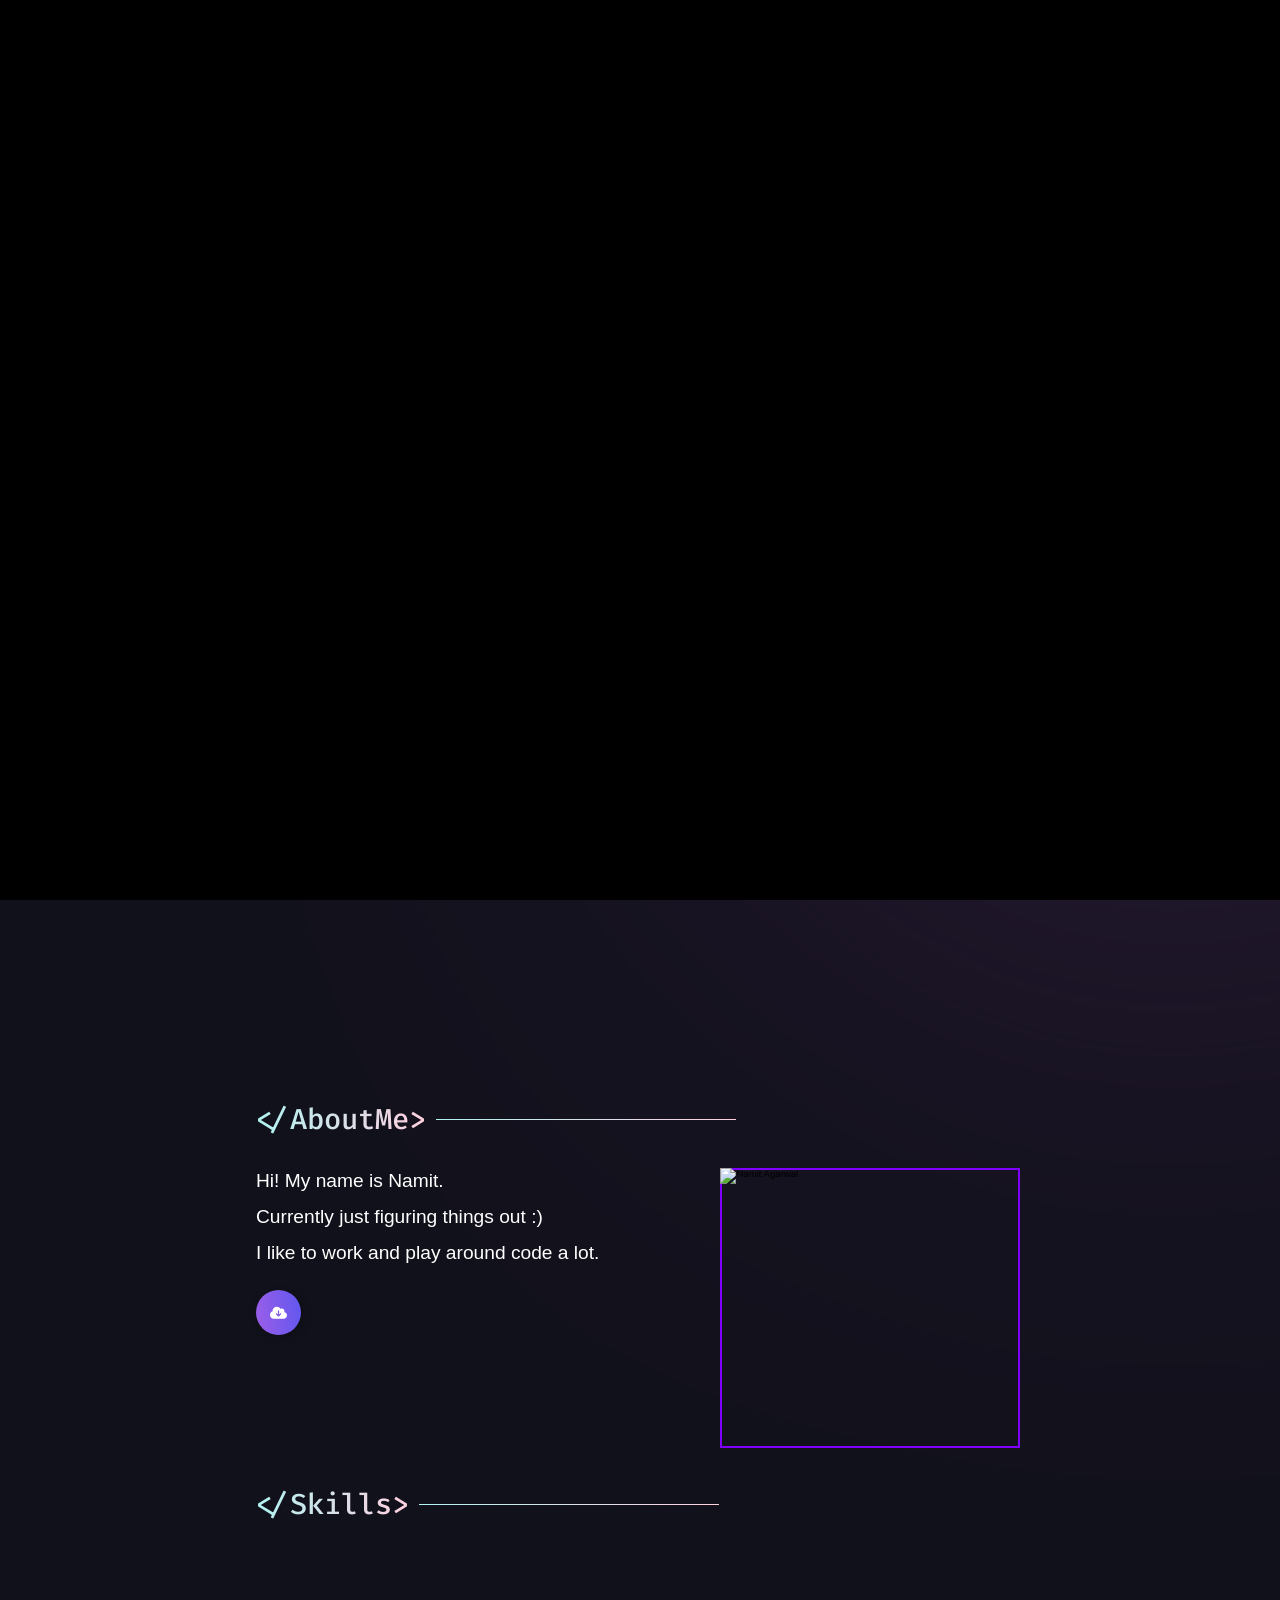
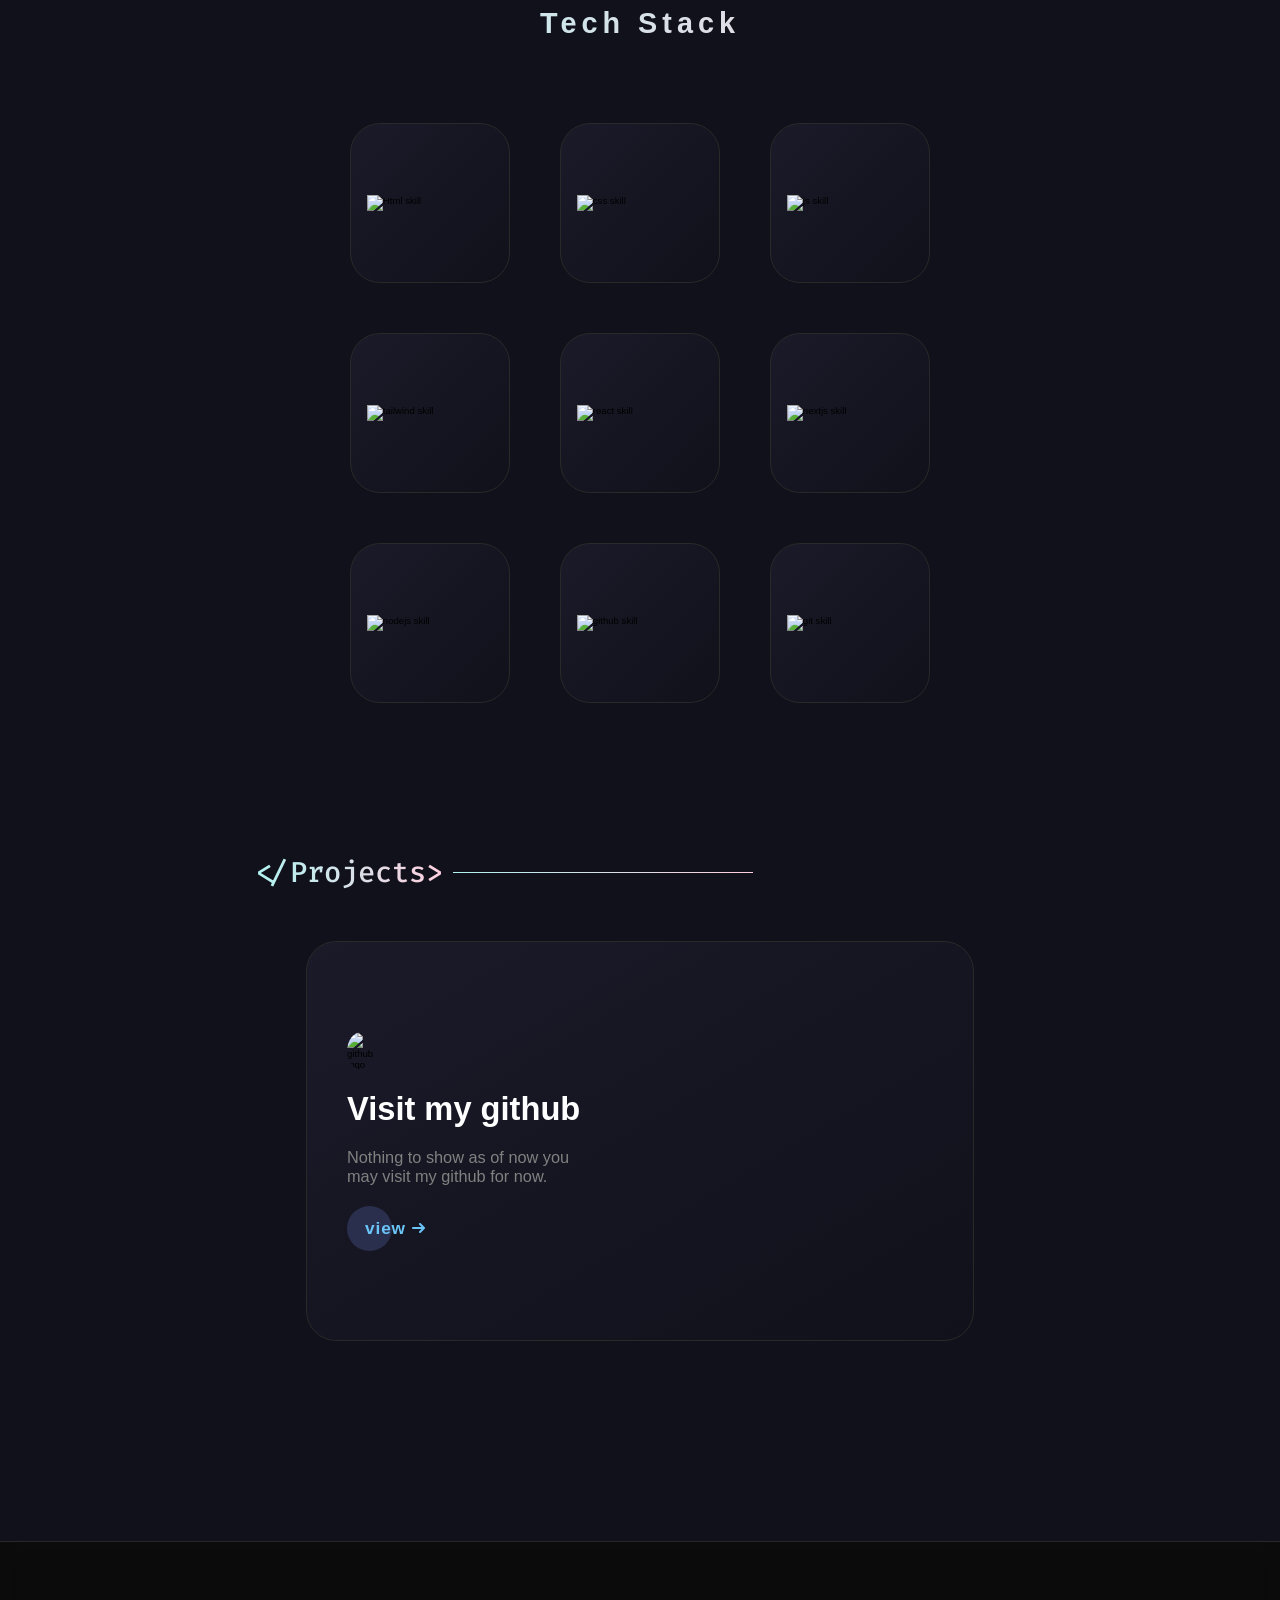
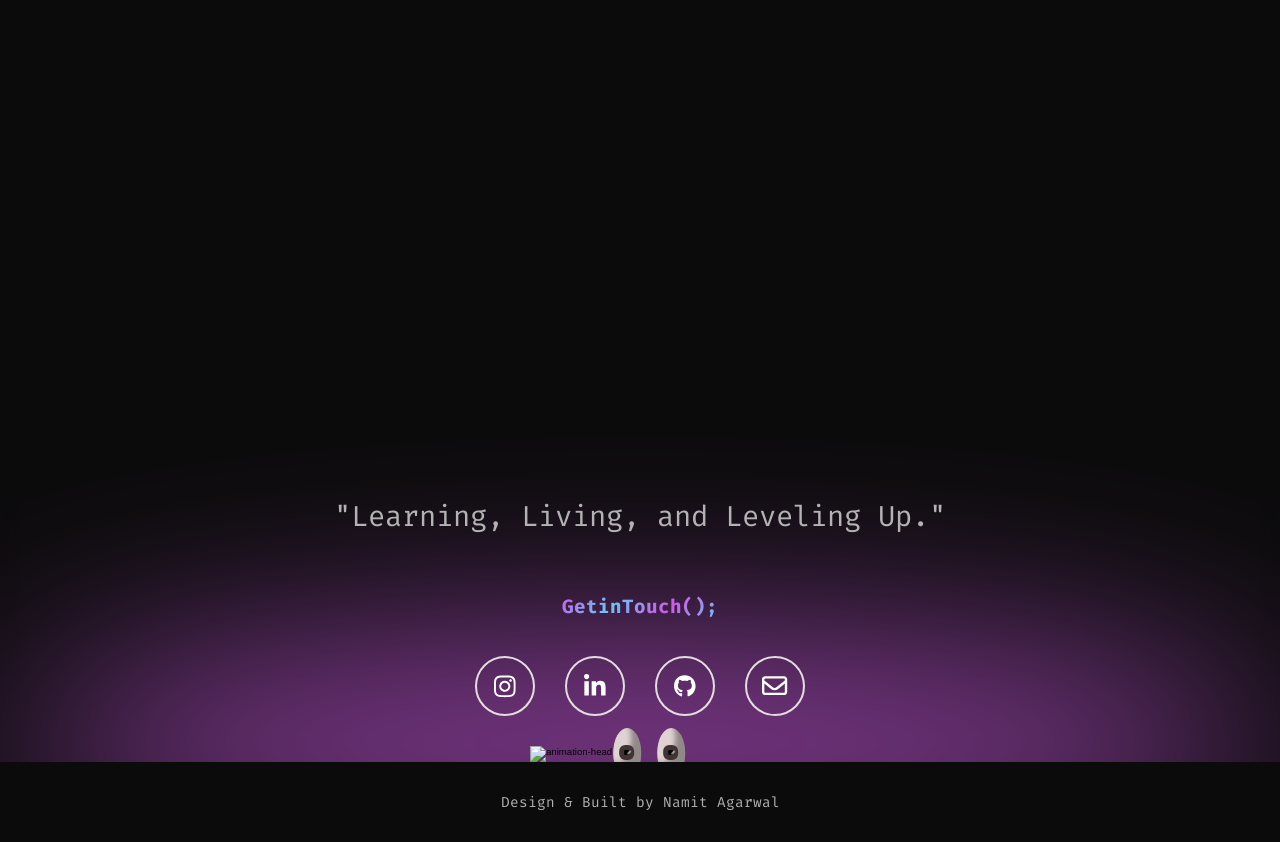
==== commit 4b4d756c: "minor update" ====
--- a/index.html
+++ b/index.html
@@ -380,7 +380,7 @@
           <div data-aos="fade-up" class="project-box-wrapper">
             <div class="project-box project-box2" id="project-box2">
               <div class="info-div">
-                <img src="./src/png/githublogo.png" alt="atomic asher website favicon" class="faviconforProject" />
+                <img src="./src/png/githublogo.png" alt="github logo" class="faviconforProject" />
                 <article class="ProjectHeading">Visit my github</article>
                 <p class="ProjectDescription">
                   Nothing to show as of now you may visit my github for now.
--- a/style.css
+++ b/style.css
@@ -76,6 +76,12 @@
 
 ::-moz-selection {
     background: 0 0
+}
+
+.blog-post-content ::-moz-selection,
+#blog-modal ::-moz-selection {
+ background-color: var(--color-light-blue) !important;
+ color: var(--color-dark-mode) !important;
 }
 
 html {
@@ -2122,14 +2128,16 @@
   user-select: text !important;
 }
 
-.blog-post-content ::selection {
-  background-color: var(--color-light-blue);
-  color: var(--color-dark-mode);
-}
-
-.blog-post-content ::-moz-selection {
-  background-color: var(--color-light-blue);
-  color: var(--color-dark-mode);
+.blog-post-content ::selection,
+#blog-modal ::selection {
+ background-color: var(--color-light-blue) !important;
+ color: var(--color-dark-mode) !important;
+}
+
+.blog-post-content ::-moz-selection,
+#blog-modal ::-moz-selection {
+ background-color: var(--color-light-blue) !important;
+ color: var(--color-dark-mode) !important;
 }
 
 .blog-post-content strong {
